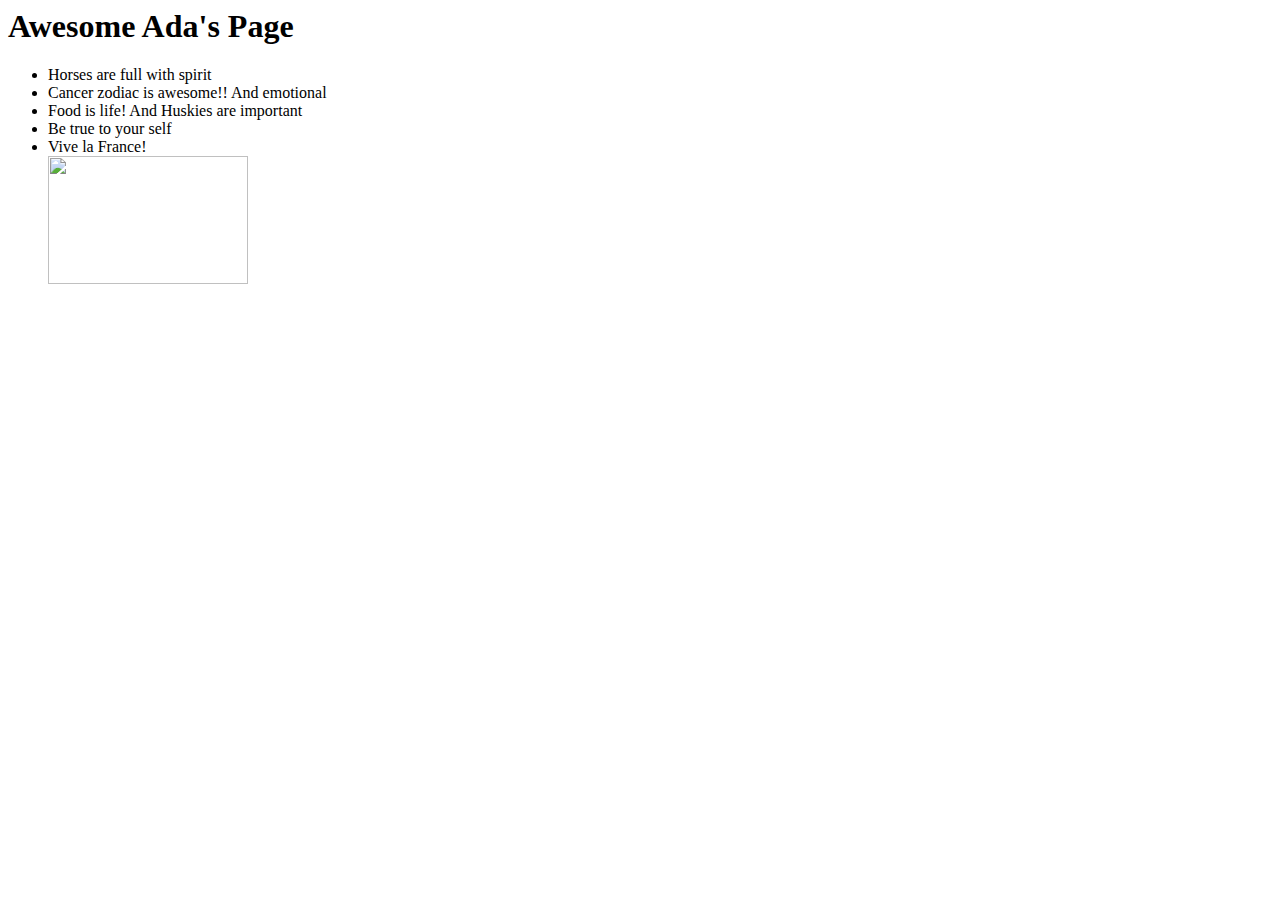
==== index.html @ 164d7dda "Update index.html" ====
<html>
    <head>
        <title>
        Awesome Ada's Page
        </title>
    </head>
    
    <body>
       <h1>Awesome Ada's Page</h1> 
    <ul>   
        <li> Horses are full with spirit</li>
    <li>Cancer zodiac is awesome!! And emotional</li>
    <li>Food is life! And Huskies are important</li>
    <li>Be true to your self</li>
    <li>Vive la France!</li>
 
        <img src="https://upload.wikimedia.org/wikipedia/commons/8/8e/Four_sea_otters.JPG"
             style="width:200px;height:128px;">
        
    </ul>
        
    </body>
    
</html>
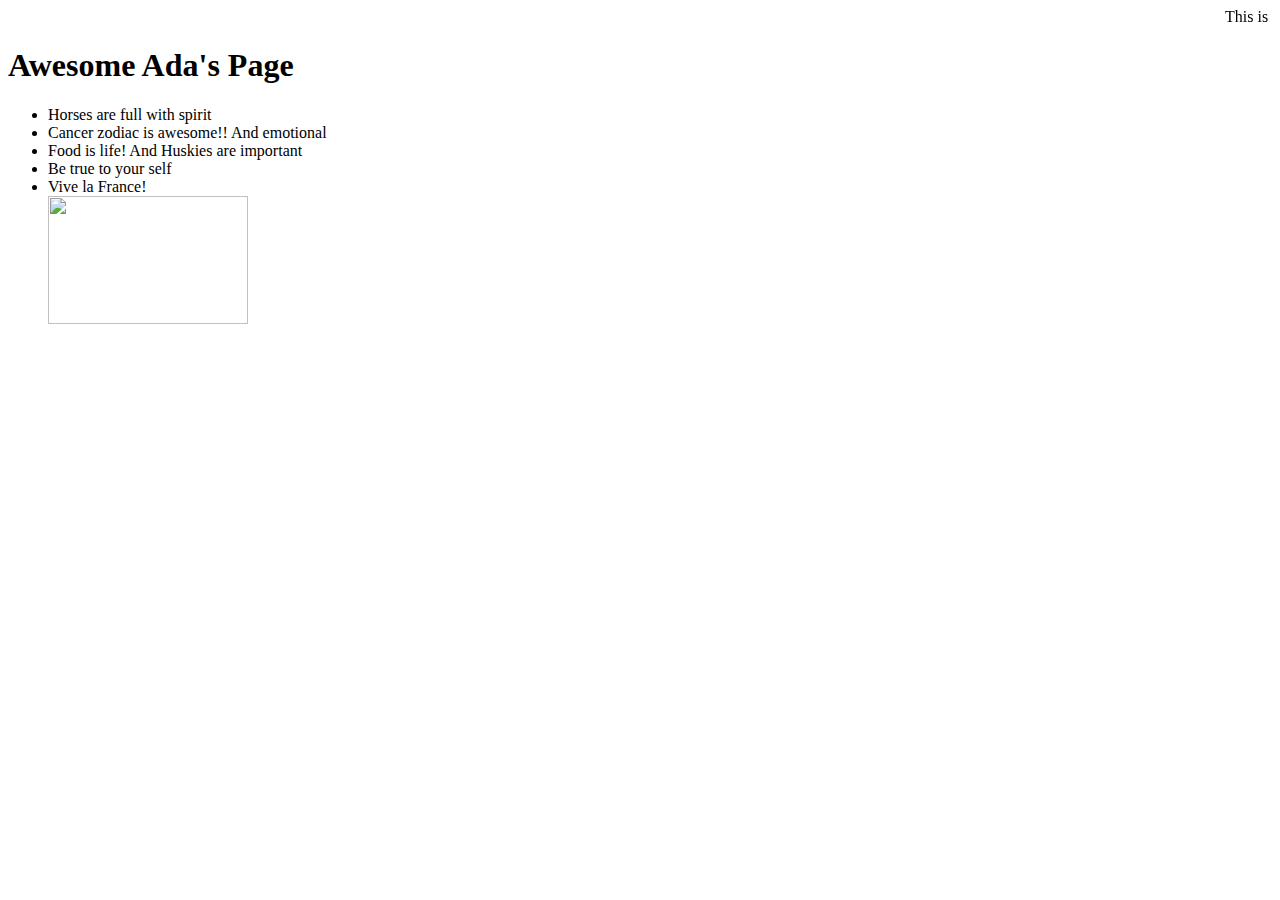
==== commit 27c76de2: "Update index.html" ====
--- a/index.html
+++ b/index.html
@@ -4,7 +4,8 @@
         Awesome Ada's Page
         </title>
     </head>
-    
+    <marquee direction="left">
+        This is a page for people with unique names!</marquee> 
     <body>
        <h1>Awesome Ada's Page</h1> 
     <ul>   
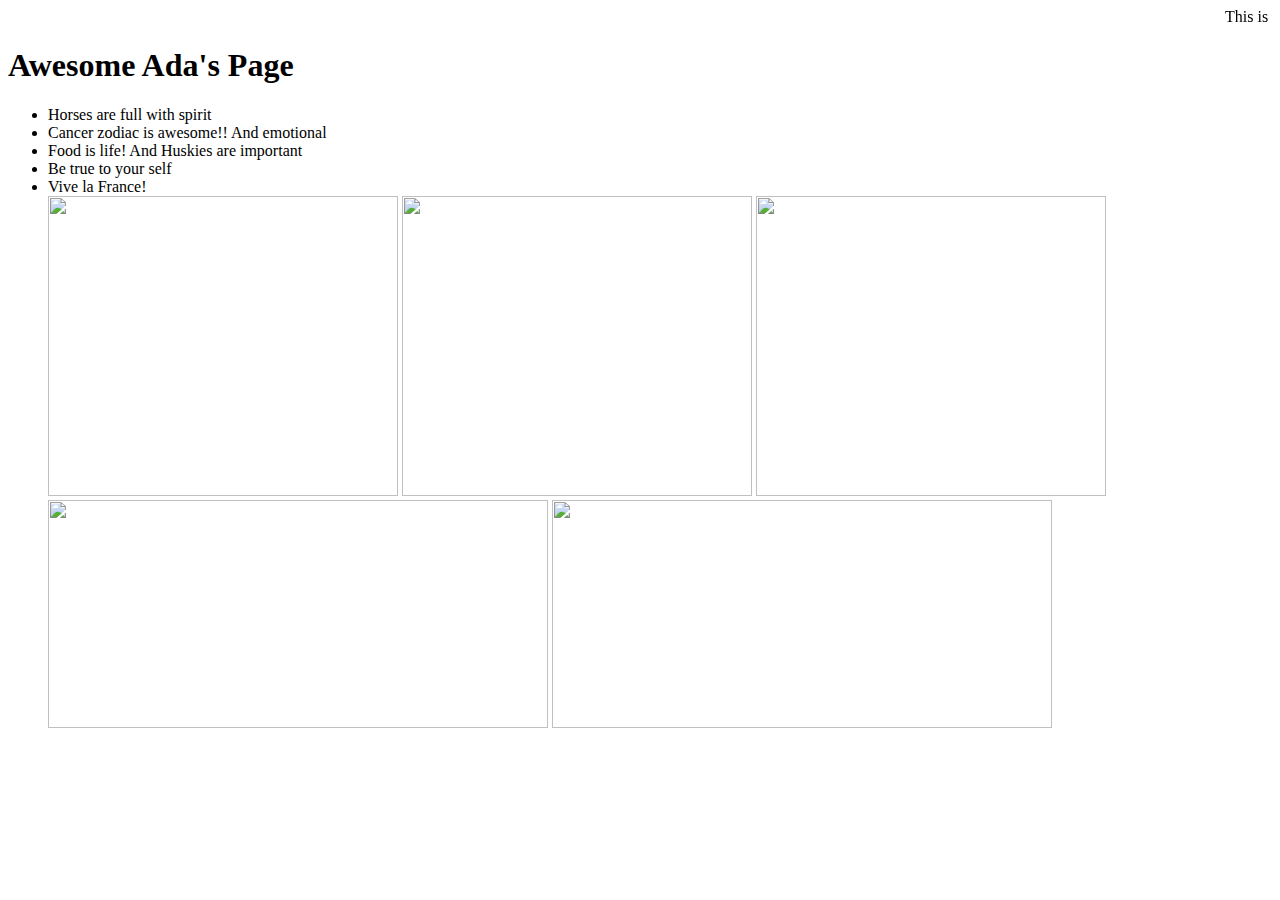
==== commit 344cbcfb: "Update index.html" ====
--- a/index.html
+++ b/index.html
@@ -3,9 +3,11 @@
         <title>
         Awesome Ada's Page
         </title>
+    <marquee direction="left">
+        This is a page for people with unique names!</marquee>    
+    
     </head>
-    <marquee direction="left">
-        This is a page for people with unique names!</marquee> 
+    
     <body>
        <h1>Awesome Ada's Page</h1> 
     <ul>   
@@ -14,12 +16,23 @@
     <li>Food is life! And Huskies are important</li>
     <li>Be true to your self</li>
     <li>Vive la France!</li>
- 
+        <img
+        src="https://aos.iacpublishinglabs.com/question/aq/1400px-788px/many-people-visit-eiffel-tower-year_b2c1e3d689d626b1.jpg?domain=cx.aos.ask.com"
+            style="width:350px; height:300px">
+        <img
+        src="http://wfiles.brothersoft.com/k/kremlin-russia_104101-1280x800.jpg"
+             style="width:350px; height:300px">
+        <img
+        src="https://cdn3.tnwcdn.com/wp-content/blogs.dir/1/files/2015/08/SANFRANCISCO.jpg"
+             style="width:350px; height:300px">
         <img src="https://upload.wikimedia.org/wikipedia/commons/8/8e/Four_sea_otters.JPG"
-             style="width:200px;height:128px;">
-        
+             style="width:500px;height:228px;">
+        <img
+     src="http://1.bp.blogspot.com/-ZqnLNaMC86M/TwkiDfUx_xI/AAAAAAAABoo/MiMw7ScTf4A/s1600/cuba-flamboyant-tree.jpg"
+             style="width:500px;height:228px;">
     </ul>
         
     </body>
     
 </html>
+
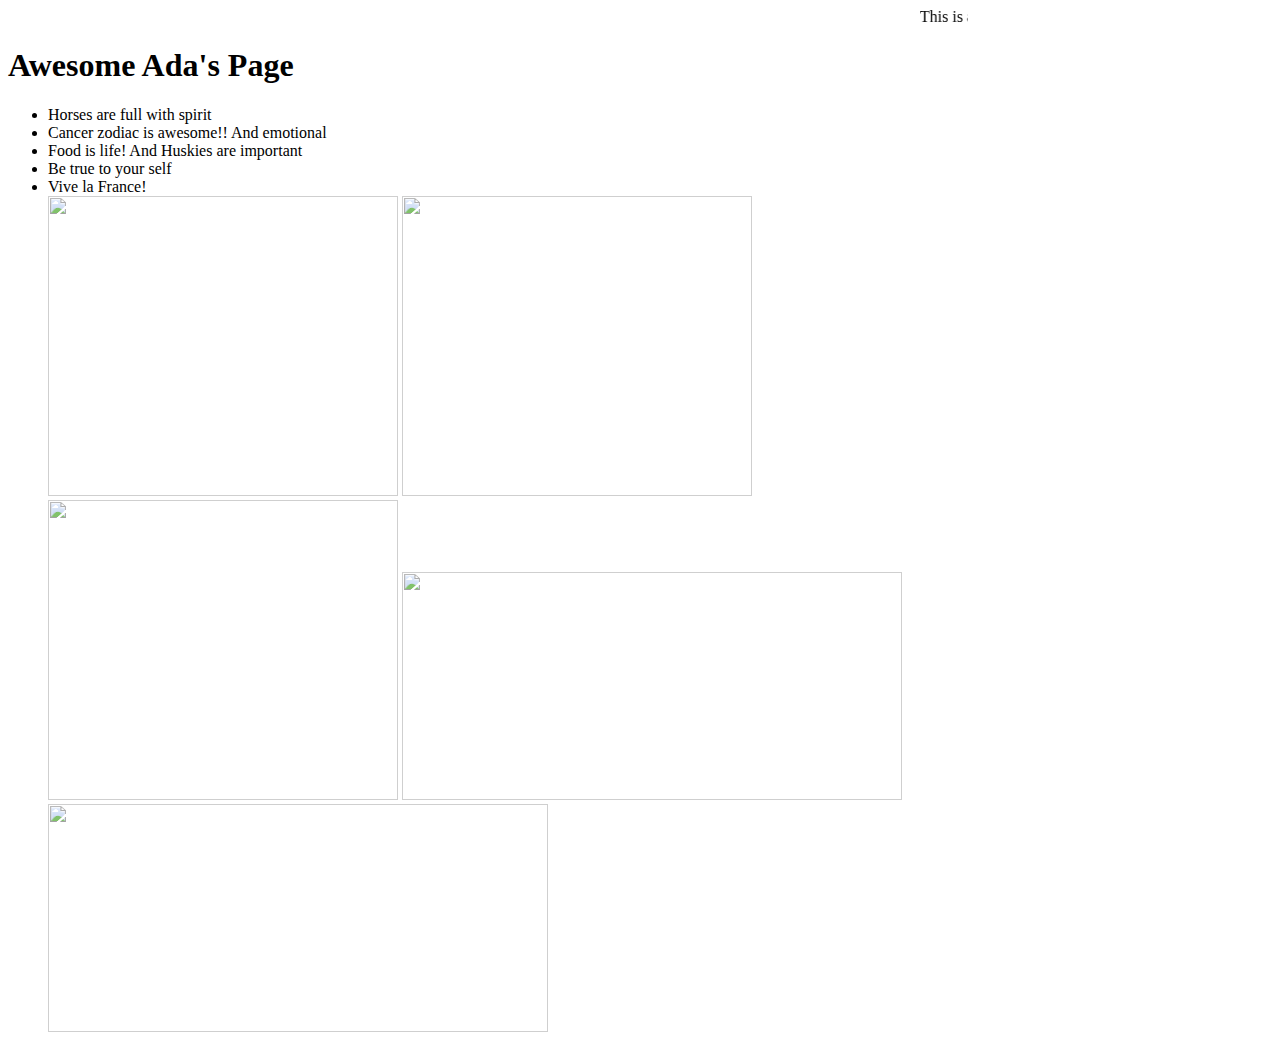
==== commit 48da603e: "Update index.html" ====
--- a/index.html
+++ b/index.html
@@ -3,6 +3,8 @@
         <title>
         Awesome Ada's Page
         </title>
+        <!--add external stylesheet-->
+        <link rel="stylesheet" href="style.css">
     <marquee direction="left">
         This is a page for people with unique names!</marquee>    
     
--- a/style.css
+++ b/style.css
@@ -0,0 +1,63 @@
+body{
+
+    width: 75%;
+             background-image:
+  URL("http://data.whicdn.com/images/7369201/Wuthering_Heights_by_jyoujo_large.jpg");
+             background-size: cover;
+             
+         }
+    .header, .footer {
+    background-color: grey;
+    color: white;
+    padding: 15px;
+}
+
+    .column {
+    float: left;
+    padding: 15px;
+}
+
+    .clearfix::after {
+    content: "";
+    clear: both;
+    display: table;
+}
+
+    .menu {
+    width: 25%;
+}
+
+   .content {
+    width: 75%;
+}
+         a:hover{
+             color: lightpink;
+             text-decoration:none
+         }
+        table{
+             background-color:cyan;
+         }
+             border: 1px solid black;
+             font-size;
+             background-color: rgba(255, 255, 0, .5);
+         }
+         td{
+             border: 1px solid blue;
+             padding: 5px;
+         }
+         p{
+             background-color: lightblue;
+             width: 10%;
+             padding: 20px;
+         }
+         .narrow{
+             width: 10%;
+             background-color:beige;
+         }
+         .narrow:hover{
+         }
+         
+        img {
+    opacity: 0.75;
+    filter: alpha(opacity=70); /* For IE8 and earlier */
+}
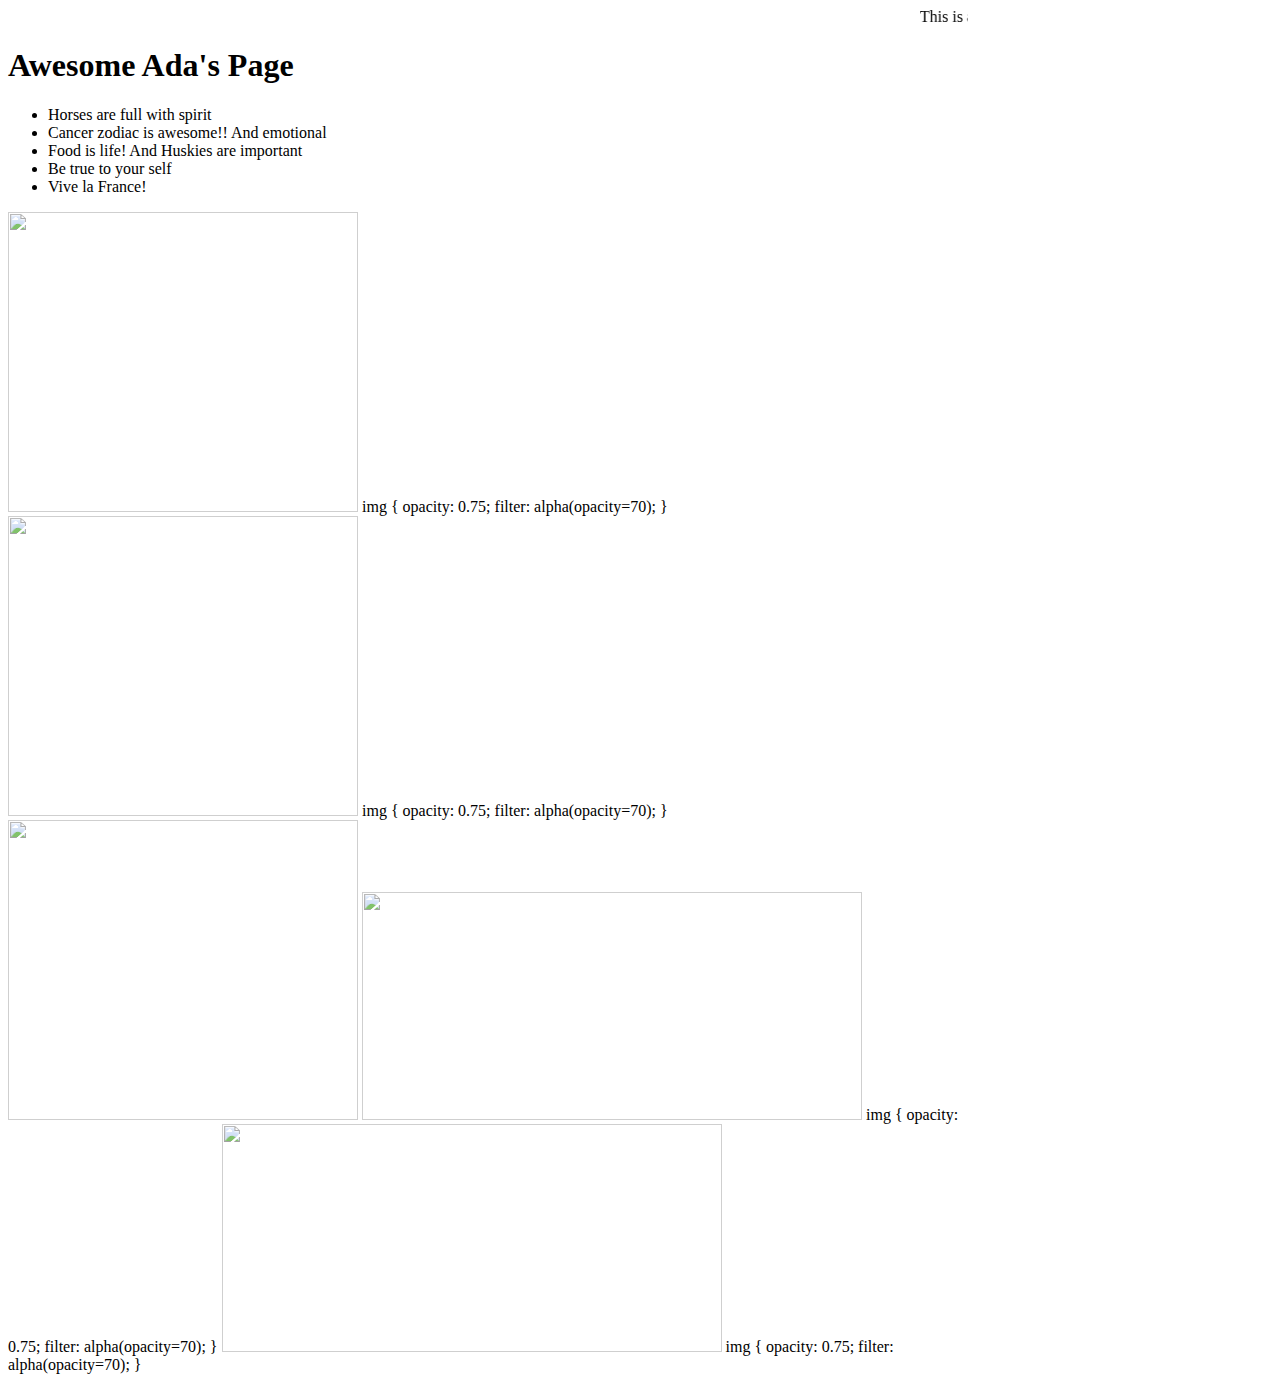
==== commit 259d3d09: "Update index.html" ====
--- a/index.html
+++ b/index.html
@@ -18,21 +18,37 @@
     <li>Food is life! And Huskies are important</li>
     <li>Be true to your self</li>
     <li>Vive la France!</li>
+          </ul>
         <img
         src="https://aos.iacpublishinglabs.com/question/aq/1400px-788px/many-people-visit-eiffel-tower-year_b2c1e3d689d626b1.jpg?domain=cx.aos.ask.com"
             style="width:350px; height:300px">
+          img {
+    opacity: 0.75;
+    filter: alpha(opacity=70);
+        }
         <img
         src="http://wfiles.brothersoft.com/k/kremlin-russia_104101-1280x800.jpg"
              style="width:350px; height:300px">
+          img {
+    opacity: 0.75;
+    filter: alpha(opacity=70);
+        }
         <img
         src="https://cdn3.tnwcdn.com/wp-content/blogs.dir/1/files/2015/08/SANFRANCISCO.jpg"
              style="width:350px; height:300px">
         <img src="https://upload.wikimedia.org/wikipedia/commons/8/8e/Four_sea_otters.JPG"
              style="width:500px;height:228px;">
+          img {
+    opacity: 0.75;
+    filter: alpha(opacity=70);
+        }
         <img
      src="http://1.bp.blogspot.com/-ZqnLNaMC86M/TwkiDfUx_xI/AAAAAAAABoo/MiMw7ScTf4A/s1600/cuba-flamboyant-tree.jpg"
              style="width:500px;height:228px;">
-    </ul>
+         img {
+    opacity: 0.75;
+    filter: alpha(opacity=70);
+       }
         
     </body>
     
--- a/style.css
+++ b/style.css
@@ -11,7 +11,9 @@
     color: white;
     padding: 15px;
 }
-
+{
+    text-shadow:5px 5px 2px red;
+}
     .column {
     float: left;
     padding: 15px;
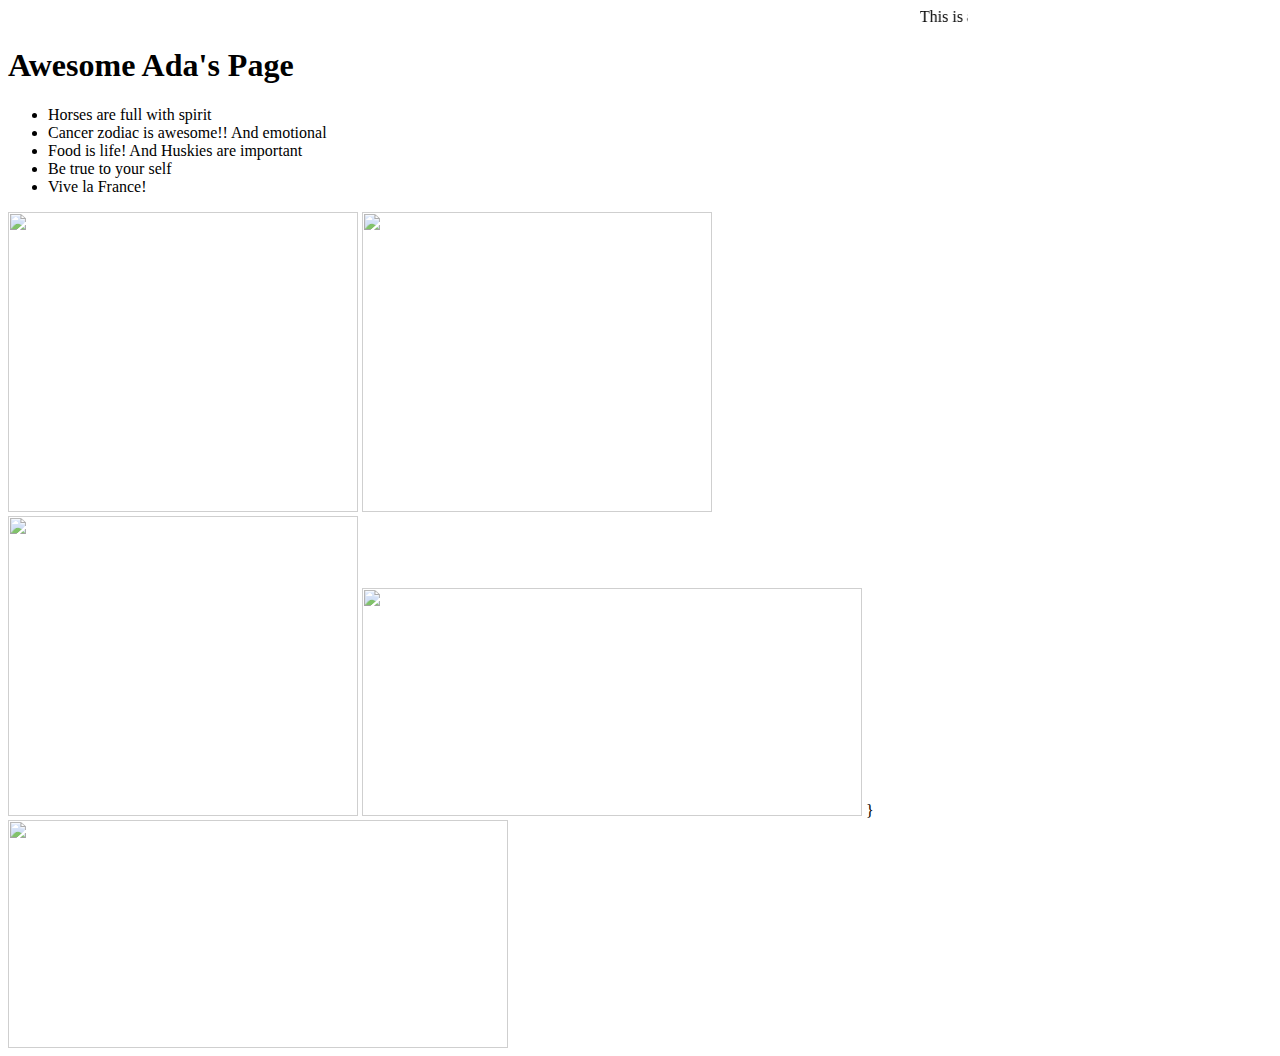
==== commit fac83b42: "Update index.html" ====
--- a/index.html
+++ b/index.html
@@ -22,33 +22,18 @@
         <img
         src="https://aos.iacpublishinglabs.com/question/aq/1400px-788px/many-people-visit-eiffel-tower-year_b2c1e3d689d626b1.jpg?domain=cx.aos.ask.com"
             style="width:350px; height:300px">
-          img {
-    opacity: 0.75;
-    filter: alpha(opacity=70);
-        }
         <img
         src="http://wfiles.brothersoft.com/k/kremlin-russia_104101-1280x800.jpg"
              style="width:350px; height:300px">
-          img {
-    opacity: 0.75;
-    filter: alpha(opacity=70);
-        }
         <img
         src="https://cdn3.tnwcdn.com/wp-content/blogs.dir/1/files/2015/08/SANFRANCISCO.jpg"
              style="width:350px; height:300px">
         <img src="https://upload.wikimedia.org/wikipedia/commons/8/8e/Four_sea_otters.JPG"
              style="width:500px;height:228px;">
-          img {
-    opacity: 0.75;
-    filter: alpha(opacity=70);
         }
         <img
      src="http://1.bp.blogspot.com/-ZqnLNaMC86M/TwkiDfUx_xI/AAAAAAAABoo/MiMw7ScTf4A/s1600/cuba-flamboyant-tree.jpg"
              style="width:500px;height:228px;">
-         img {
-    opacity: 0.75;
-    filter: alpha(opacity=70);
-       }
         
     </body>
     
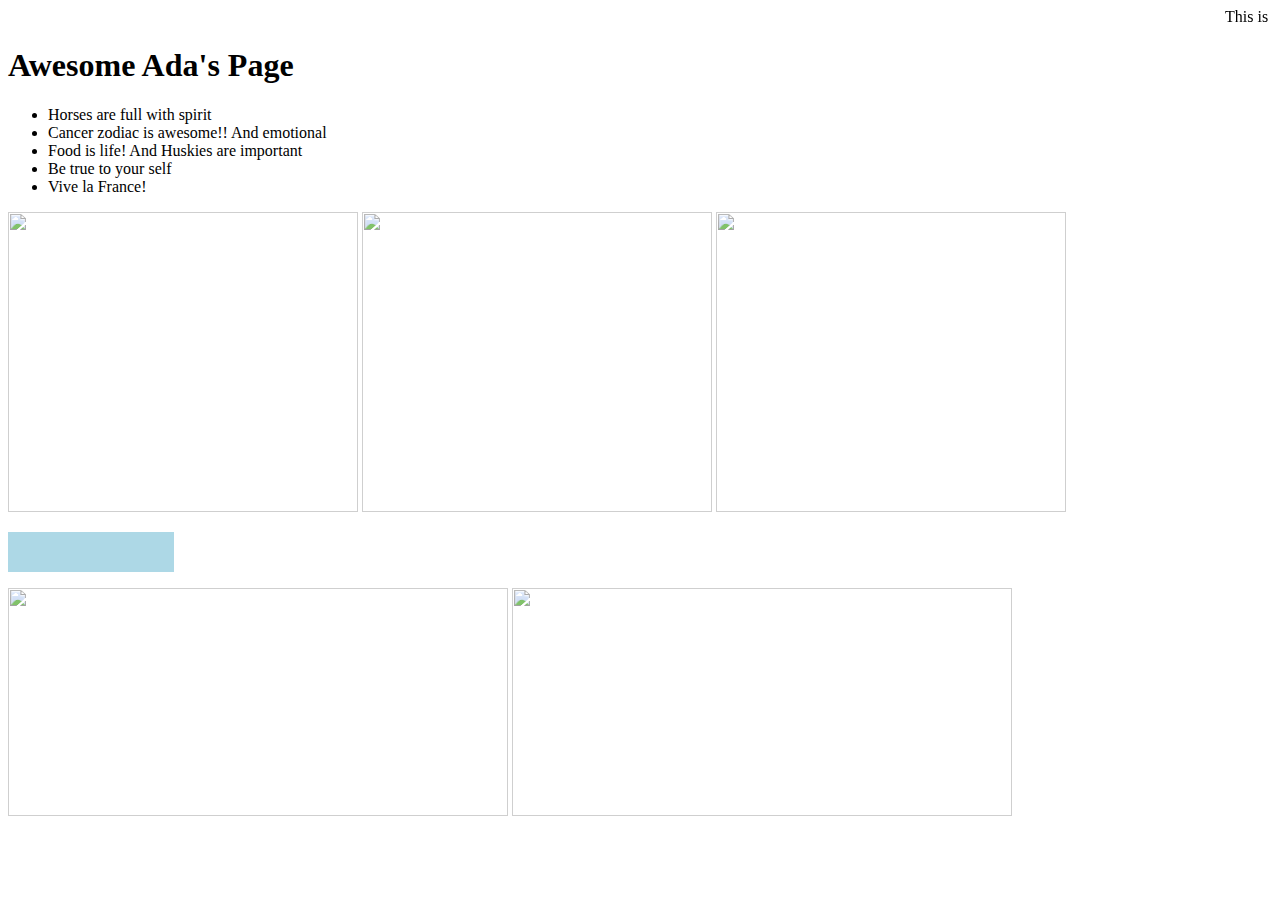
==== commit d296130e: "Inserted a paragraph element before sea otters img" ====
--- a/index.html
+++ b/index.html
@@ -28,9 +28,9 @@
         <img
         src="https://cdn3.tnwcdn.com/wp-content/blogs.dir/1/files/2015/08/SANFRANCISCO.jpg"
              style="width:350px; height:300px">
+        <p></p>
         <img src="https://upload.wikimedia.org/wikipedia/commons/8/8e/Four_sea_otters.JPG"
              style="width:500px;height:228px;">
-        }
         <img
      src="http://1.bp.blogspot.com/-ZqnLNaMC86M/TwkiDfUx_xI/AAAAAAAABoo/MiMw7ScTf4A/s1600/cuba-flamboyant-tree.jpg"
              style="width:500px;height:228px;">
--- a/style.css
+++ b/style.css
@@ -1,31 +1,18 @@
-body{
-
-    width: 75%;
-             background-image:
-  URL("http://data.whicdn.com/images/7369201/Wuthering_Heights_by_jyoujo_large.jpg");
-             background-size: cover;
-             
-         }
-    .header, .footer {
+body {
+    background-image:URL("http://data.whicdn.com/images/7369201/Wuthering_Heights_by_jyoujo_large.jpg");
+    background-size: cover;
+}
+.header, .footer {
     background-color: grey;
     color: white;
     padding: 15px;
 }
-{
-    text-shadow:5px 5px 2px red;
-}
-    .column {
-    float: left;
-    padding: 15px;
-}
-
-    .clearfix::after {
+.clearfix::after {
     content: "";
     clear: both;
     display: table;
 }
-
-    .menu {
+.menu {
     width: 25%;
 }
 
@@ -36,7 +23,7 @@
              color: lightpink;
              text-decoration:none
          }
-        table{
+         table{
              background-color:cyan;
          }
              border: 1px solid black;
@@ -58,8 +45,11 @@
          }
          .narrow:hover{
          }
-         
-        img {
+img {
     opacity: 0.75;
-    filter: alpha(opacity=70); /* For IE8 and earlier */
+    filter: alpha(opacity=75); /* For IE8 and earlier */
 }
+img:hover {
+    opacity: 1;
+    filter: alpha(opacity=100);
+}
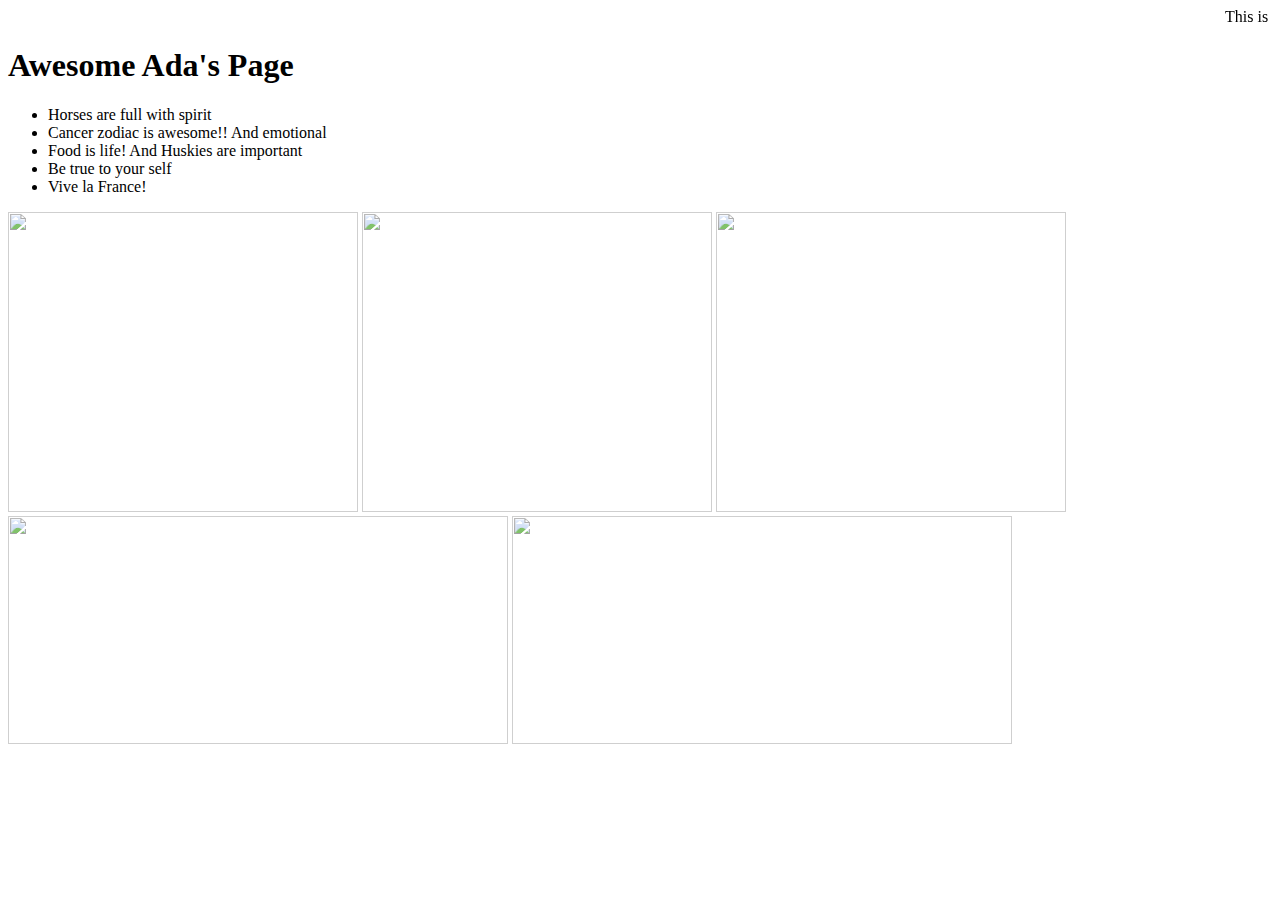
==== commit 44a45200: "Update index.html" ====
--- a/index.html
+++ b/index.html
@@ -11,31 +11,32 @@
     </head>
     
     <body>
-       <h1>Awesome Ada's Page</h1> 
-    <ul>   
-        <li> Horses are full with spirit</li>
-    <li>Cancer zodiac is awesome!! And emotional</li>
-    <li>Food is life! And Huskies are important</li>
-    <li>Be true to your self</li>
-    <li>Vive la France!</li>
-          </ul>
-        <img
-        src="https://aos.iacpublishinglabs.com/question/aq/1400px-788px/many-people-visit-eiffel-tower-year_b2c1e3d689d626b1.jpg?domain=cx.aos.ask.com"
-            style="width:350px; height:300px">
-        <img
-        src="http://wfiles.brothersoft.com/k/kremlin-russia_104101-1280x800.jpg"
-             style="width:350px; height:300px">
-        <img
-        src="https://cdn3.tnwcdn.com/wp-content/blogs.dir/1/files/2015/08/SANFRANCISCO.jpg"
-             style="width:350px; height:300px">
-        <p></p>
-        <img src="https://upload.wikimedia.org/wikipedia/commons/8/8e/Four_sea_otters.JPG"
-             style="width:500px;height:228px;">
-        <img
-     src="http://1.bp.blogspot.com/-ZqnLNaMC86M/TwkiDfUx_xI/AAAAAAAABoo/MiMw7ScTf4A/s1600/cuba-flamboyant-tree.jpg"
-             style="width:500px;height:228px;">
-        
+        <h1>Awesome Ada's Page</h1> 
+        <ul>   
+            <li>Horses are full with spirit</li>
+            <li>Cancer zodiac is awesome!! And emotional</li>
+            <li>Food is life! And Huskies are important</li>
+            <li>Be true to your self</li>
+            <li>Vive la France!</li>
+        </ul>
+        <div class="ada_image_block">
+            <img
+            src="https://aos.iacpublishinglabs.com/question/aq/1400px-788px/many-people-visit-eiffel-tower-year_b2c1e3d689d626b1.jpg?domain=cx.aos.ask.com"
+                style="width:350px; height:300px"/>
+            <img
+            src="http://wfiles.brothersoft.com/k/kremlin-russia_104101-1280x800.jpg"
+                 style="width:350px; height:300px"/>
+            <img
+            src="https://cdn3.tnwcdn.com/wp-content/blogs.dir/1/files/2015/08/SANFRANCISCO.jpg"
+                 style="width:350px; height:300px"/>
+        </div>
+        <div class="ada_image_block">    
+            <img src="https://upload.wikimedia.org/wikipedia/commons/8/8e/Four_sea_otters.JPG"
+                 style="width:500px;height:228px;"/>
+            <img
+         src="http://1.bp.blogspot.com/-ZqnLNaMC86M/TwkiDfUx_xI/AAAAAAAABoo/MiMw7ScTf4A/s1600/cuba-flamboyant-tree.jpg"
+                 style="width:500px;height:228px;"/>
+        </div>
     </body>
-    
 </html>
 
